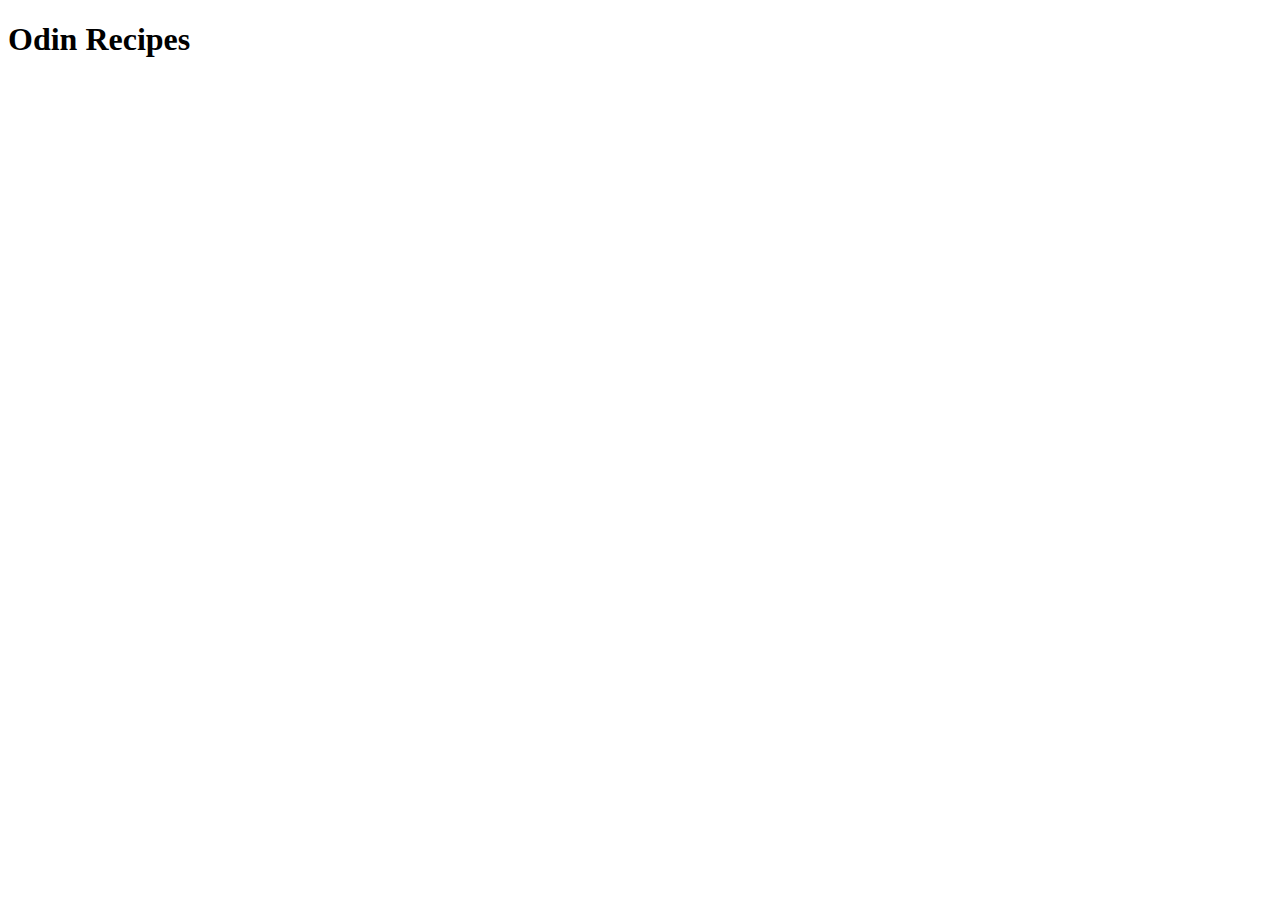
==== index.html @ 04d3e6de "Create index and lasagna html files" ====
<!DOCTYPE html>
<html lang="en">
  <head>
    <meta charset="UTF-8" />
    <meta http-equiv="X-UA-Compatible" content="IE=edge" />
    <meta name="viewport" content="width=device-width, initial-scale=1.0" />
    <title>Document</title>
  </head>
  <body>
    <h1>Odin Recipes</h1>
  </body>
</html>
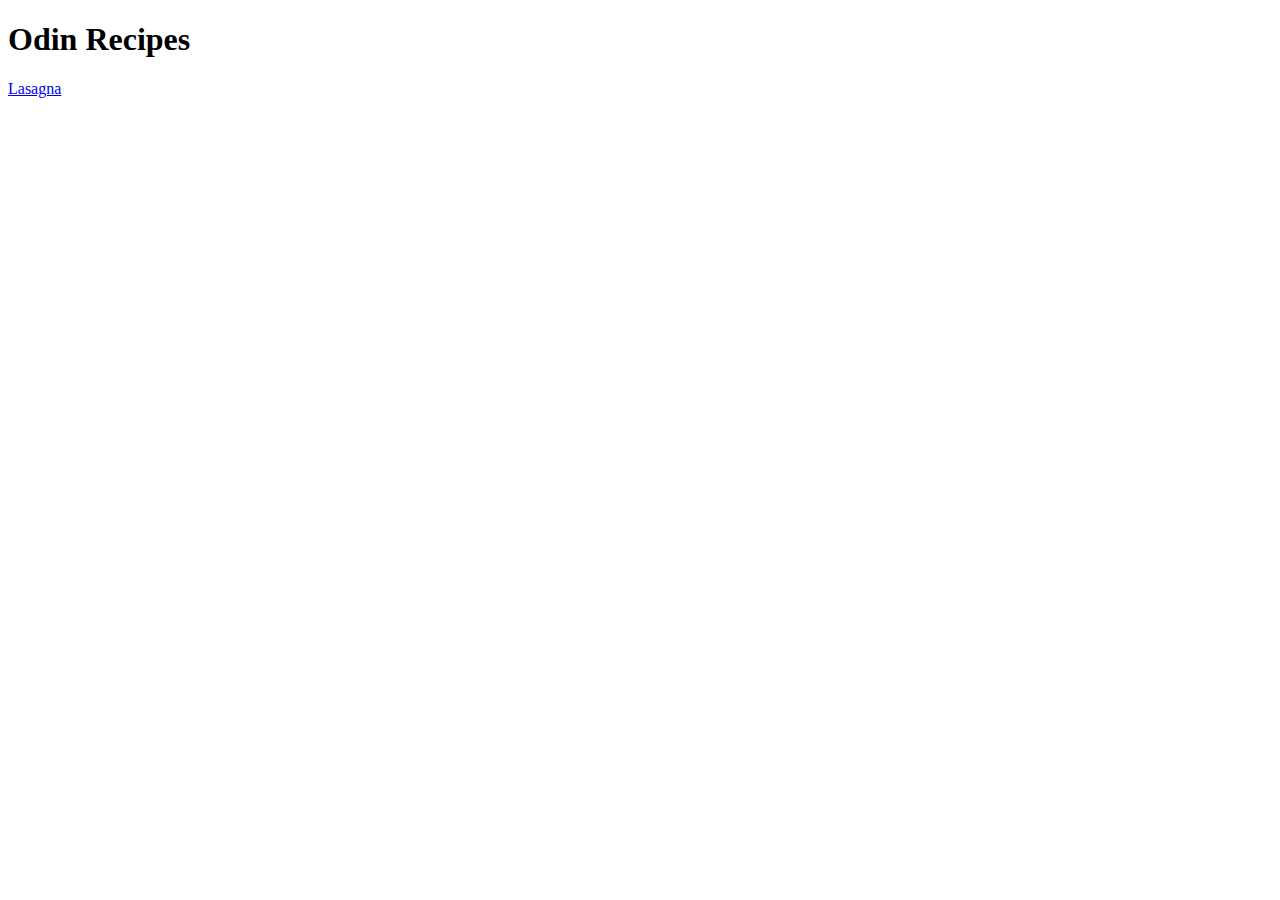
==== commit ba438234: "Add link to Lasagna page" ====
--- a/index.html
+++ b/index.html
@@ -8,5 +8,6 @@
   </head>
   <body>
     <h1>Odin Recipes</h1>
+    <a href="./recipes/lasagna.html">Lasagna</a>
   </body>
 </html>
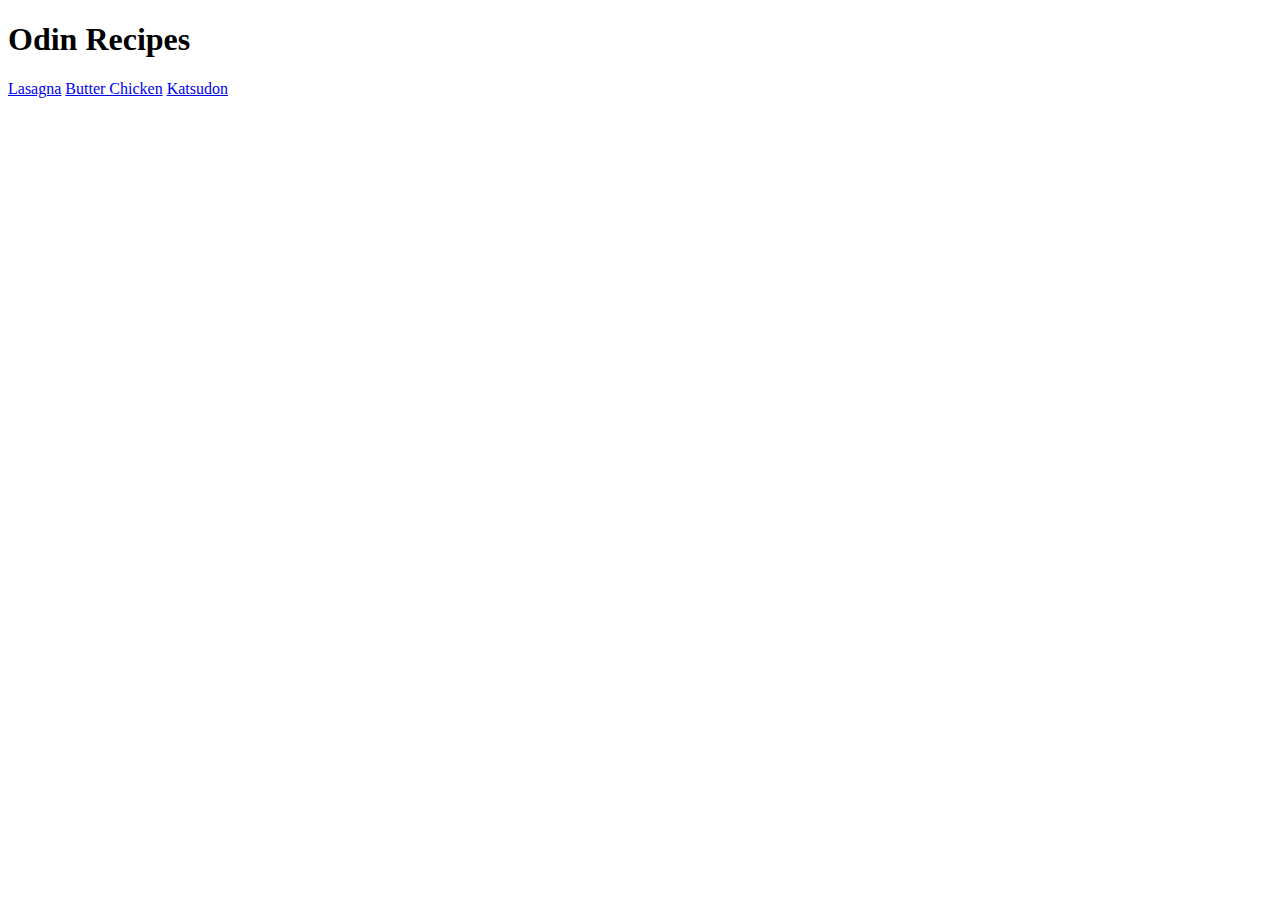
==== commit 40742679: "Add recipe links on index.html" ====
--- a/index.html
+++ b/index.html
@@ -9,5 +9,7 @@
   <body>
     <h1>Odin Recipes</h1>
     <a href="./recipes/lasagna.html">Lasagna</a>
+    <a href="./recipes/butterchicken.html">Butter Chicken</a>
+    <a href="./recipes/katsudon.html">Katsudon</a>
   </body>
 </html>
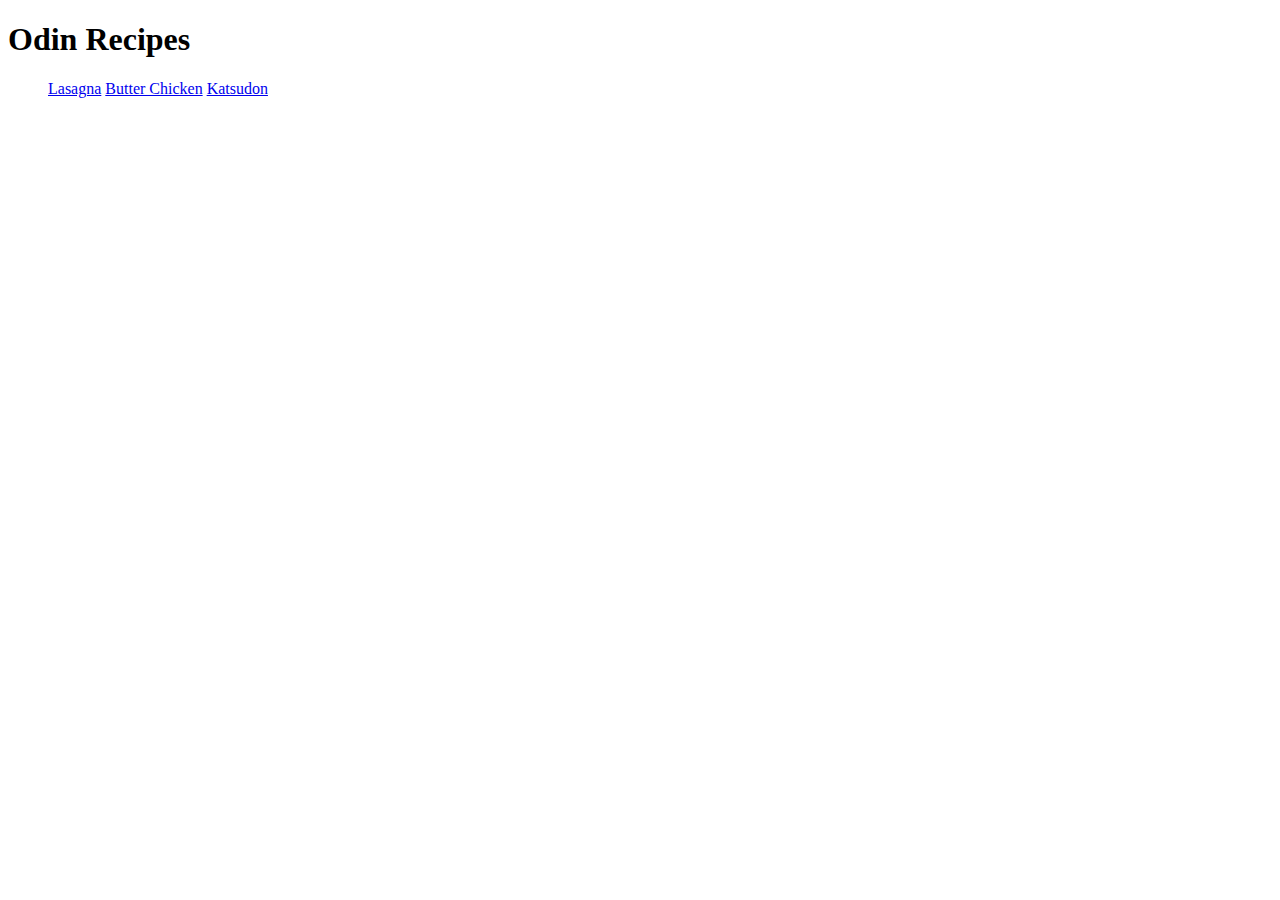
==== commit 2e9661cd: "Add recipe links to unordered list on index.html" ====
--- a/index.html
+++ b/index.html
@@ -8,8 +8,10 @@
   </head>
   <body>
     <h1>Odin Recipes</h1>
-    <a href="./recipes/lasagna.html">Lasagna</a>
-    <a href="./recipes/butterchicken.html">Butter Chicken</a>
-    <a href="./recipes/katsudon.html">Katsudon</a>
+    <ul>
+      <a href="./recipes/lasagna.html">Lasagna</a>
+      <a href="./recipes/butterchicken.html">Butter Chicken</a>
+      <a href="./recipes/katsudon.html">Katsudon</a>
+    </ul>
   </body>
 </html>
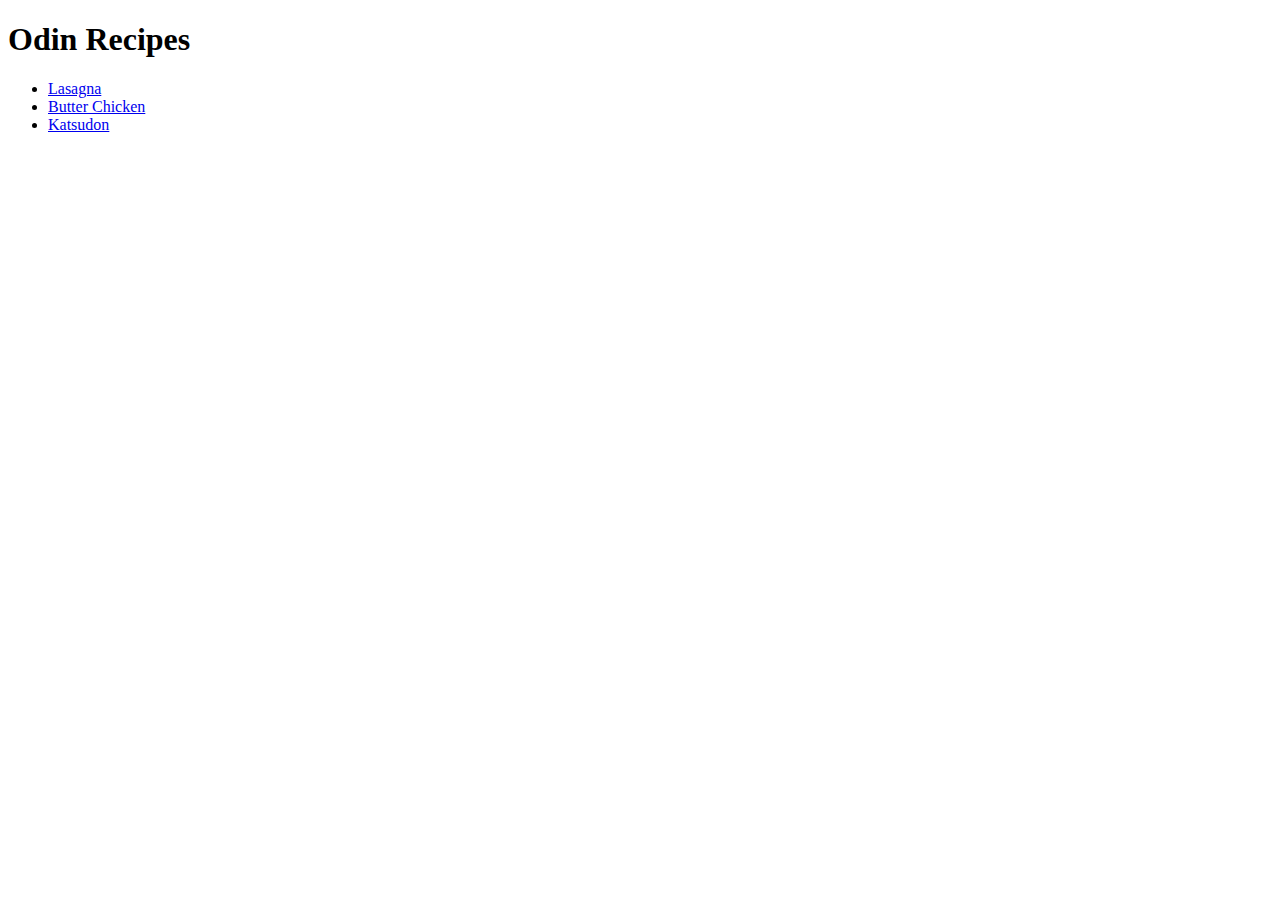
==== commit 1abc7692: "Add missing li elements to unordered list on index.html" ====
--- a/index.html
+++ b/index.html
@@ -9,9 +9,9 @@
   <body>
     <h1>Odin Recipes</h1>
     <ul>
-      <a href="./recipes/lasagna.html">Lasagna</a>
-      <a href="./recipes/butterchicken.html">Butter Chicken</a>
-      <a href="./recipes/katsudon.html">Katsudon</a>
+      <li><a href="./recipes/lasagna.html">Lasagna</a></li>
+      <li><a href="./recipes/butterchicken.html">Butter Chicken</a></li>
+      <li><a href="./recipes/katsudon.html">Katsudon</a></li>
     </ul>
   </body>
 </html>
